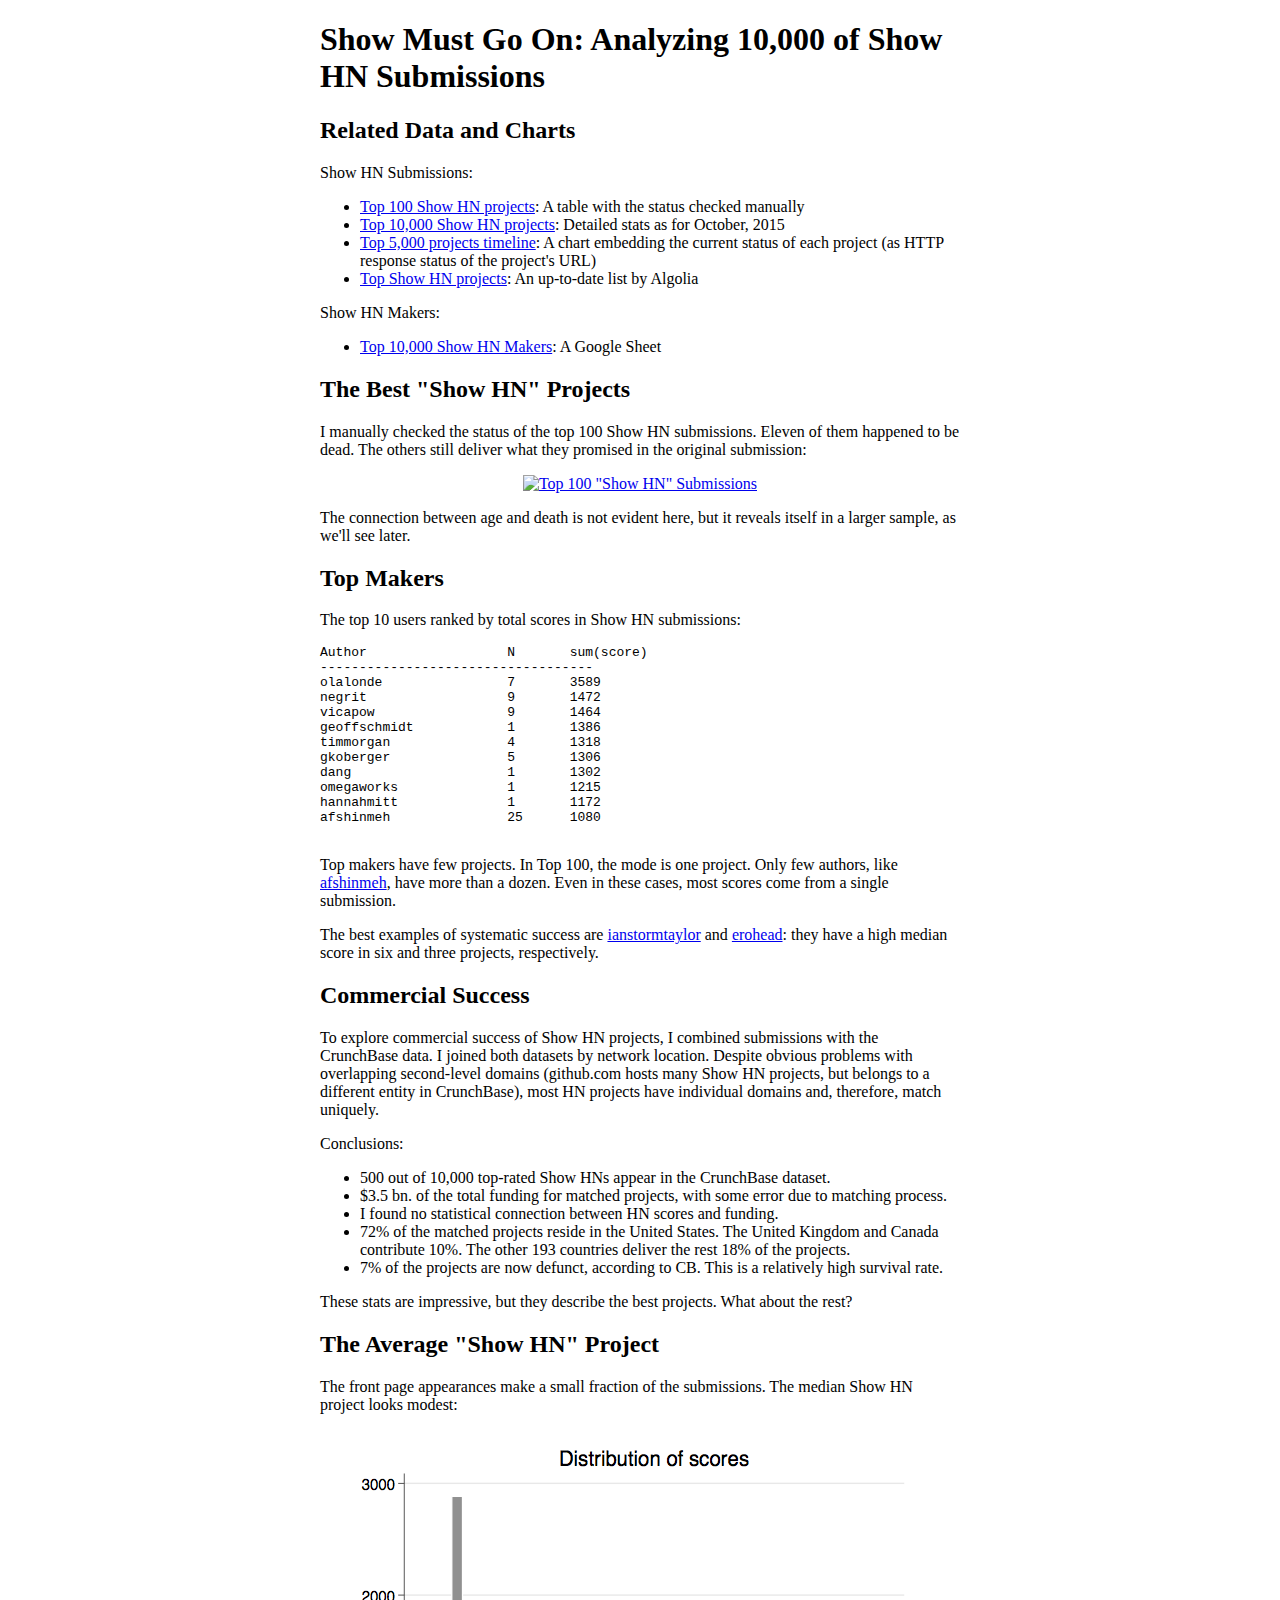
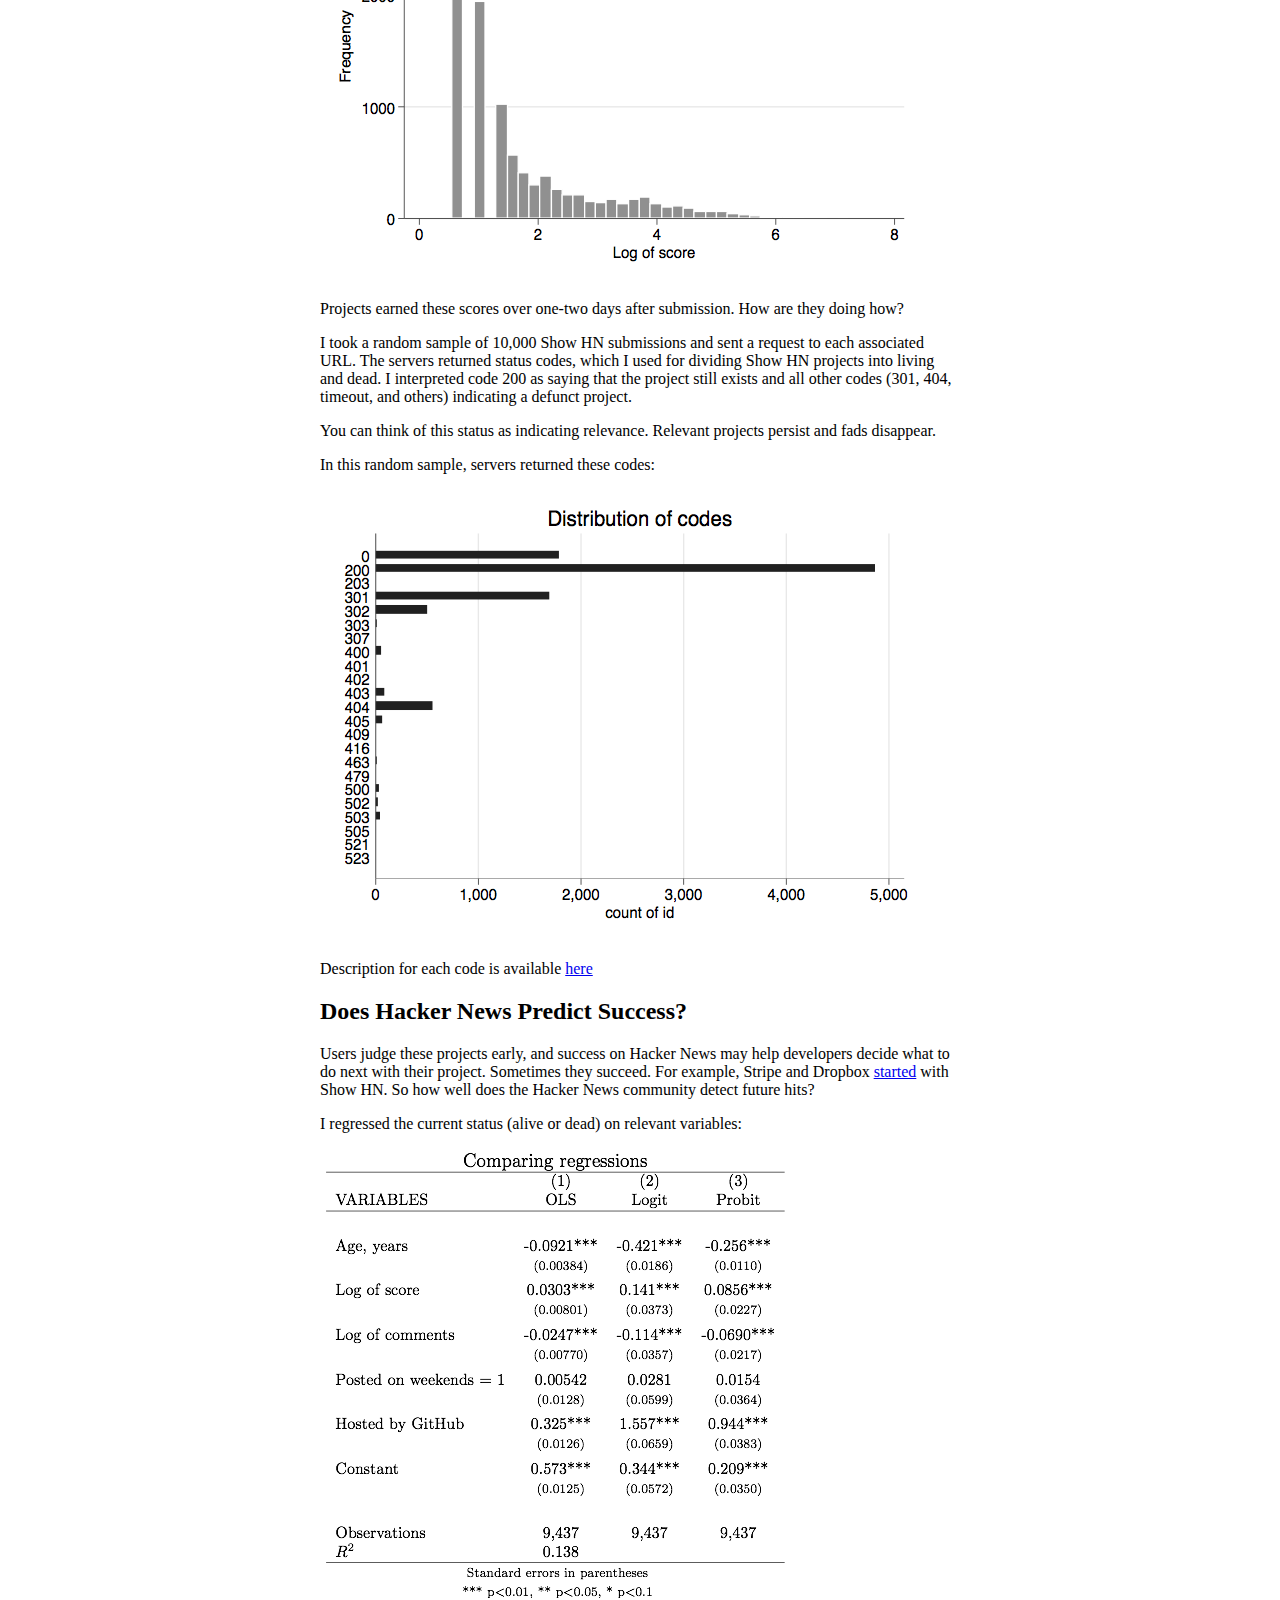
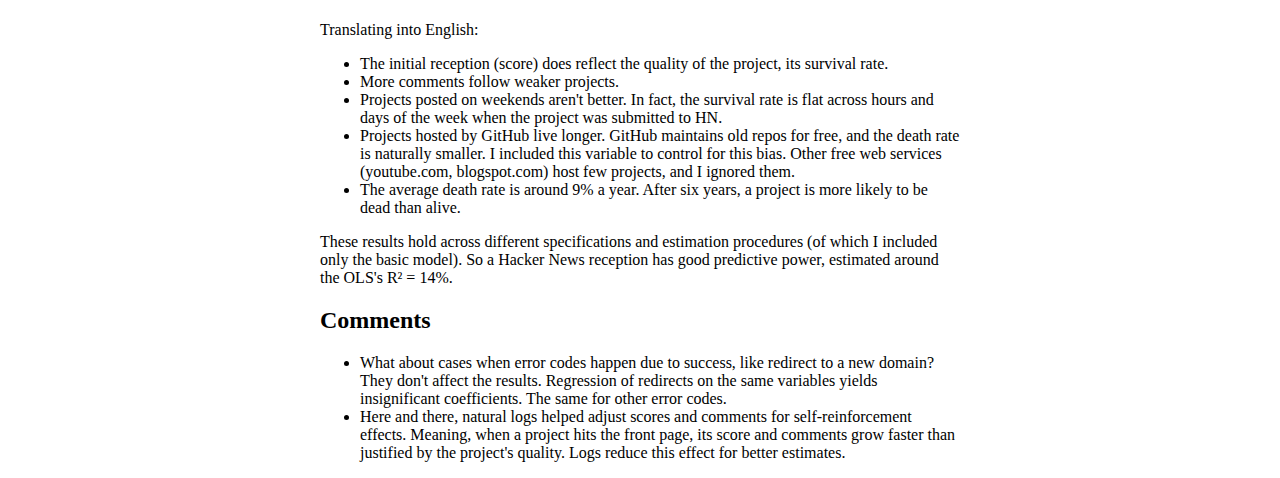
==== show-hn/index.html @ 9d629acc "show-hn" ====
<!DOCTYPE html>
<html lang="en">
<head>
	<meta charset="UTF-8">
	<title>Five Years of Show HN</title>
	<style>
		#outer {width:100%;}
		#inner {max-width: 40em; margin: auto;}
	</style>
</head>
<body>
<script>
  (function(i,s,o,g,r,a,m){i['GoogleAnalyticsObject']=r;i[r]=i[r]||function(){
  (i[r].q=i[r].q||[]).push(arguments)},i[r].l=1*new Date();a=s.createElement(o),
  m=s.getElementsByTagName(o)[0];a.async=1;a.src=g;m.parentNode.insertBefore(a,m)
  })(window,document,'script','https://www.google-analytics.com/analytics.js','ga');

  ga('create', 'UA-55888889-2', 'auto');
  ga('send', 'pageview');

</script>
<script type="text/javascript" src="//s7.addthis.com/js/300/addthis_widget.js#pubid=ra-5717eb0eff15d7ea"></script>

<div id="outer">
	<div id="inner">
		<h1>Show Must Go On: Analyzing 10,000 of Show HN Submissions</h1>

		<h2>Related Data and Charts</h2>
		<p>Show HN Submissions:</p>
		<ul>
			<li><a href="https://github.com/antontarasenko/smq/blob/master/reports/hackernews-top-show-hn-100.md">Top 100 Show HN projects</a>: A table with the status checked manually</li>
			<li><a href="https://drive.google.com/file/d/0B-fi5DaWfQWbdlVKMU84czFrNkU/view?pref=2&pli=1">Top 10,000 Show HN projects</a>: Detailed stats as for October, 2015</li>
			<li><a href="https://plot.ly/~AntonTarasenko/23/top-5000-show-hn-submissions/">Top 5,000 projects timeline</a>: A chart embedding the current status of each project (as HTTP response status of the project's URL)</li>
			<li>
				<a href="https://hn.algolia.com/?query=show%20hn&sort=byPopularity&prefix&page=0&dateRange=all&type=story">Top Show HN projects</a>: An up-to-date list by Algolia</li>
		</ul>
		<p>Show HN Makers:</p>
		<ul>
			<li>
				<a href="https://docs.google.com/spreadsheets/d/14lcsre5paNR7ZHkdxDtHKRWyY7zB9O5nstGBYoB4KIQ/edit?usp=sharing">Top 10,000 Show HN Makers</a>: A Google Sheet</li>
		</ul>

		<h2>The Best "Show HN" Projects</h2>
		<p>I manually checked the status of the top 100 Show HN submissions. Eleven of them happened to be dead. The others still deliver what they promised in the original submission:</p>
		<div>
			<a href="https://plot.ly/~AntonTarasenko/20/?share_key=TKhXp8ErSKYvobfsNttZDM" target="_blank" title="Top 100 &quot;Show HN&quot; Submissions" style="display: block; text-align: center;"><img src="https://plot.ly/~AntonTarasenko/20.png?share_key=TKhXp8ErSKYvobfsNttZDM" alt="Top 100 &quot;Show HN&quot; Submissions" style="max-width: 100%;width: 1200px;"  width="1200" onerror="this.onerror=null;this.src='https://plot.ly/404.png';" /></a>
			<script data-plotly="AntonTarasenko:20" sharekey-plotly="TKhXp8ErSKYvobfsNttZDM" src="https://plot.ly/embed.js" async></script>
		</div>
		<p>The connection between age and death is not evident here, but it reveals itself in a larger sample, as we'll see later.</p>

		<h2>Top Makers</h2>
		<p>The top 10 users ranked by total scores in Show HN submissions:</p>
	<pre>
Author			N	sum(score)
-----------------------------------
olalonde		7	3589
negrit			9	1472
vicapow			9	1464
geoffschmidt		1	1386
timmorgan		4	1318
gkoberger		5	1306
dang			1	1302
omegaworks		1	1215
hannahmitt		1	1172
afshinmeh		25	1080
	</pre>
		<p>Top makers have few projects. In Top 100, the mode is one project. Only few authors, like <a
				href="https://news.ycombinator.com/submitted?id=afshinmeh">afshinmeh</a>, have more than a dozen. Even in these cases, most scores come from a single submission.</p>
		<p>The best examples of systematic success are <a href="https://news.ycombinator.com/submitted?id=ianstormtaylor">ianstormtaylor</a> and
			<a href="https://news.ycombinator.com/submitted?id=erohead">erohead</a>: they have a high median score in six and three projects, respectively.</p>

		<h2>Commercial Success</h2>
		<p>To explore commercial success of Show HN projects, I combined submissions with the CrunchBase data. I joined both datasets by network location. Despite obvious problems with overlapping second-level domains (github.com hosts many Show HN projects, but belongs to a different entity in CrunchBase), most HN projects have individual domains and, therefore, match uniquely.</p>
		<p>Conclusions:</p>
		<ul>
			<li>500 out of 10,000 top-rated Show HNs appear in the CrunchBase dataset.</li>
			<li>$3.5 bn. of the total funding for matched projects, with some error due to matching process.</li>
			<li>I found no statistical connection between HN scores and funding.</li>
			<li>72% of the matched projects reside in the United States. The United Kingdom and Canada contribute 10%. The other 193 countries deliver the rest 18% of the projects.</li>
			<li>7% of the projects are now defunct, according to CB. This is a relatively high survival rate.</li>
		</ul>
		<p>These stats are impressive, but they describe the best projects. What about the rest?</p>

		<h2>The Average "Show HN" Project</h2>
		<p>The front page appearances make a small fraction of the submissions. The median Show HN project looks modest:</p>
		<div id="show-hn.rand.sumy"><img src="hist_ln_score.png" alt="Distribution of scores"></div>
		<p>Projects earned these scores over one-two days after submission. How are they doing how?</p>
		<p>I took a random sample of 10,000 Show HN submissions and sent a request to each associated URL. The servers returned status codes, which I used for dividing Show HN projects into living and dead. I interpreted code 200 as saying that the project still exists and all other codes (301, 404, timeout, and others) indicating a defunct project.</p>
		<p>You can think of this status as indicating relevance. Relevant projects persist and fads disappear.</p>
		<p>In this random sample, servers returned these codes:</p>
		<div id="show-hn.rand.codes"><img src="bar_count_id_code.png" alt="Distribution of codes"></div>
		<p>Description for each code is available <a
				href="http://www.iana.org/assignments/http-status-codes/http-status-codes.xhtml">here</a></p>

		<h2>Does Hacker News Predict Success?</h2>
		<p>Users judge these projects early, and success on Hacker News may help developers decide what to do next with their project. Sometimes they succeed. For example, Stripe and Dropbox
			<a href="https://news.ycombinator.com/item?id=7984947">started</a> with Show HN. So how well does the Hacker News community detect future hits?</p>
		<p>I regressed the current status (alive or dead) on relevant variables:</p>
		<div><img src="tab_reg_logit_probit.png" alt="Models for Show HN status"></div>
		<p>Translating into English:</p>
		<ul>
			<li>The initial reception (score) does reflect the quality of the project, its survival rate.</li>
			<li>More comments follow weaker projects.</li>
			<li>Projects posted on weekends aren't better. In fact, the survival rate is flat across hours and days of the week when the project was submitted to HN.</li>
			<li>Projects hosted by GitHub live longer. GitHub maintains old repos for free, and the death rate is naturally smaller. I included this variable to control for this bias. Other free web services (youtube.com, blogspot.com) host few projects, and I ignored them.</li>
			<li>The average death rate is around 9% a year. After six years, a project is more likely to be dead than alive.</li>
		</ul>
		<p>These results hold across different specifications and estimation procedures (of which I included only the basic model). So a Hacker News reception has good predictive power, estimated around the OLS's R² = 14%.</p>
		<h2>Comments</h2>
		<ul>
			<li>What about cases when error codes happen due to success, like redirect to a new domain? They don't affect the results. Regression of redirects on the same variables yields insignificant coefficients. The same for other error codes.</li>
			<li>Here and there, natural logs helped adjust scores and comments for self-reinforcement effects. Meaning, when a project hits the front page, its score and comments grow faster than justified by the project's quality. Logs reduce this effect for better estimates.</li>
		</ul>

		<script type="text/javascript" src="//s7.addthis.com/js/300/addthis_widget.js#pubid=ra-5717eb0eff15d7ea"></script>
	</div>
</div>
</body>
</html>
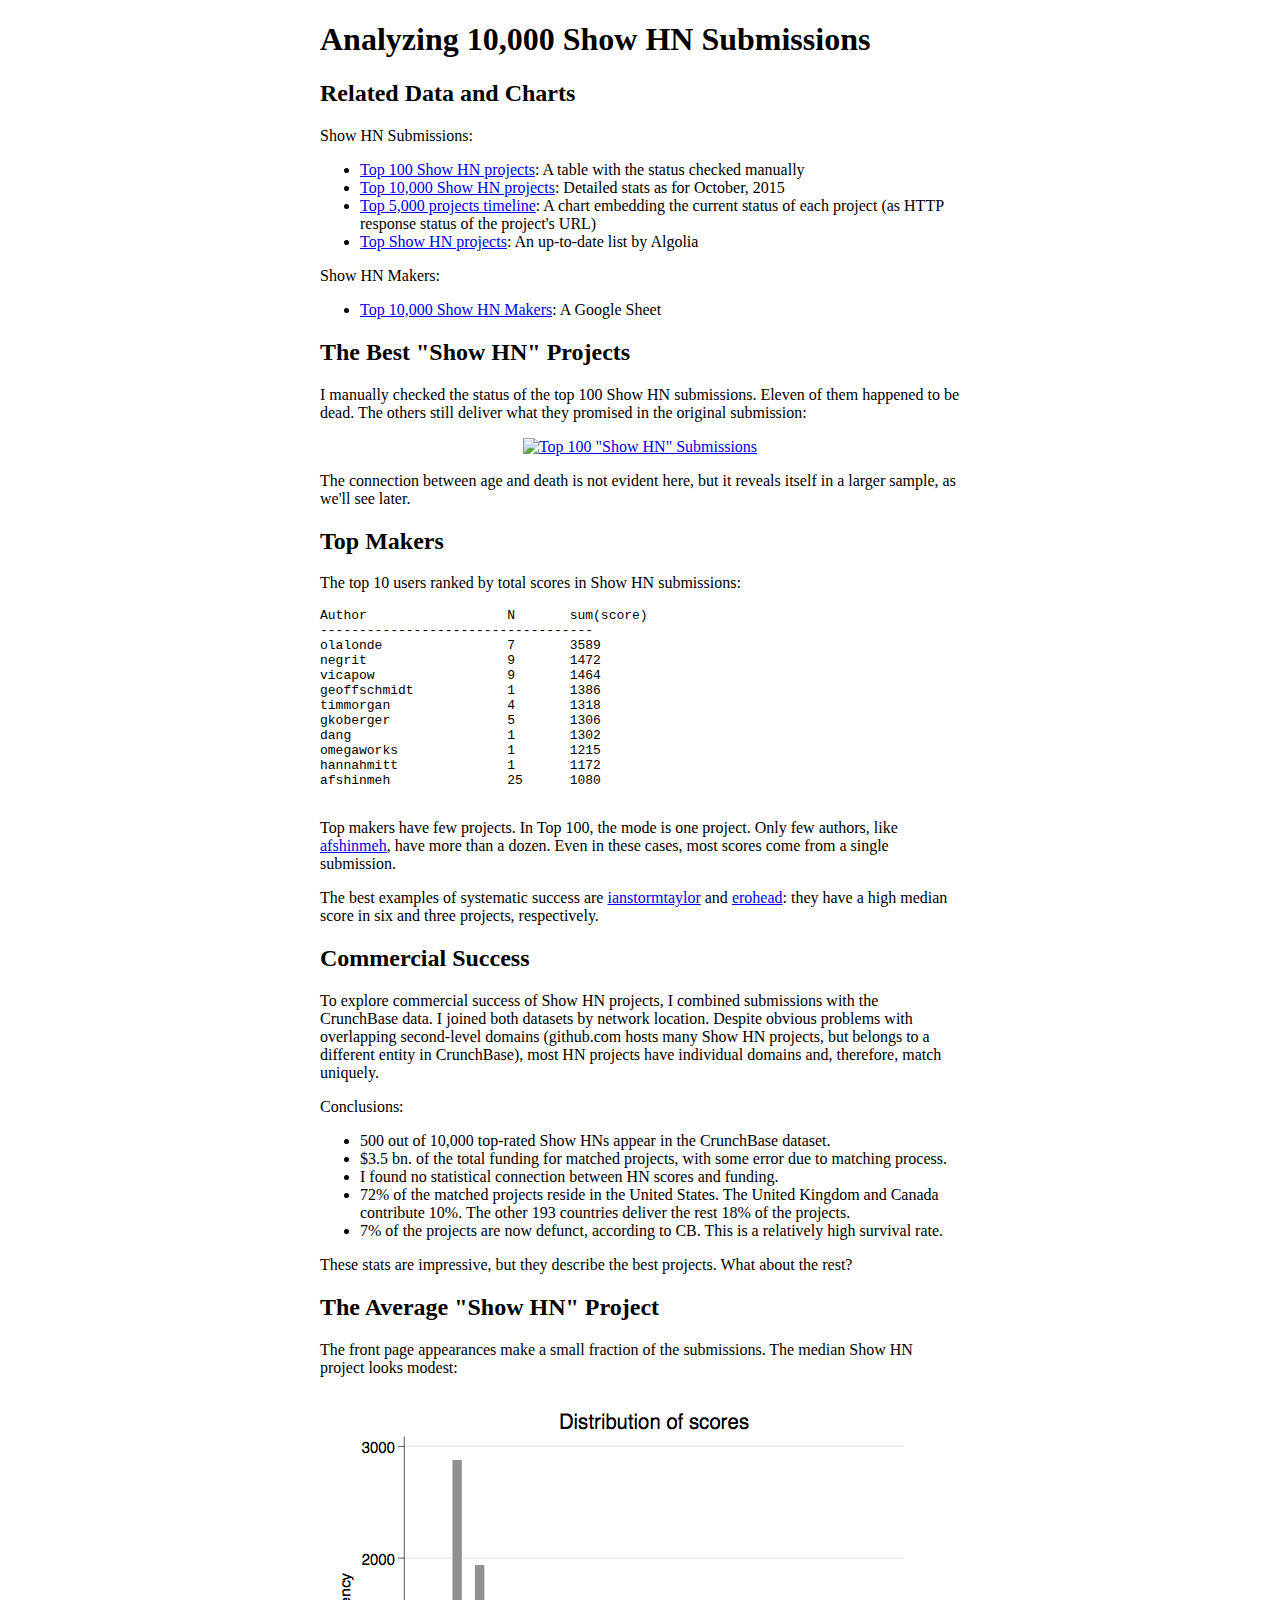
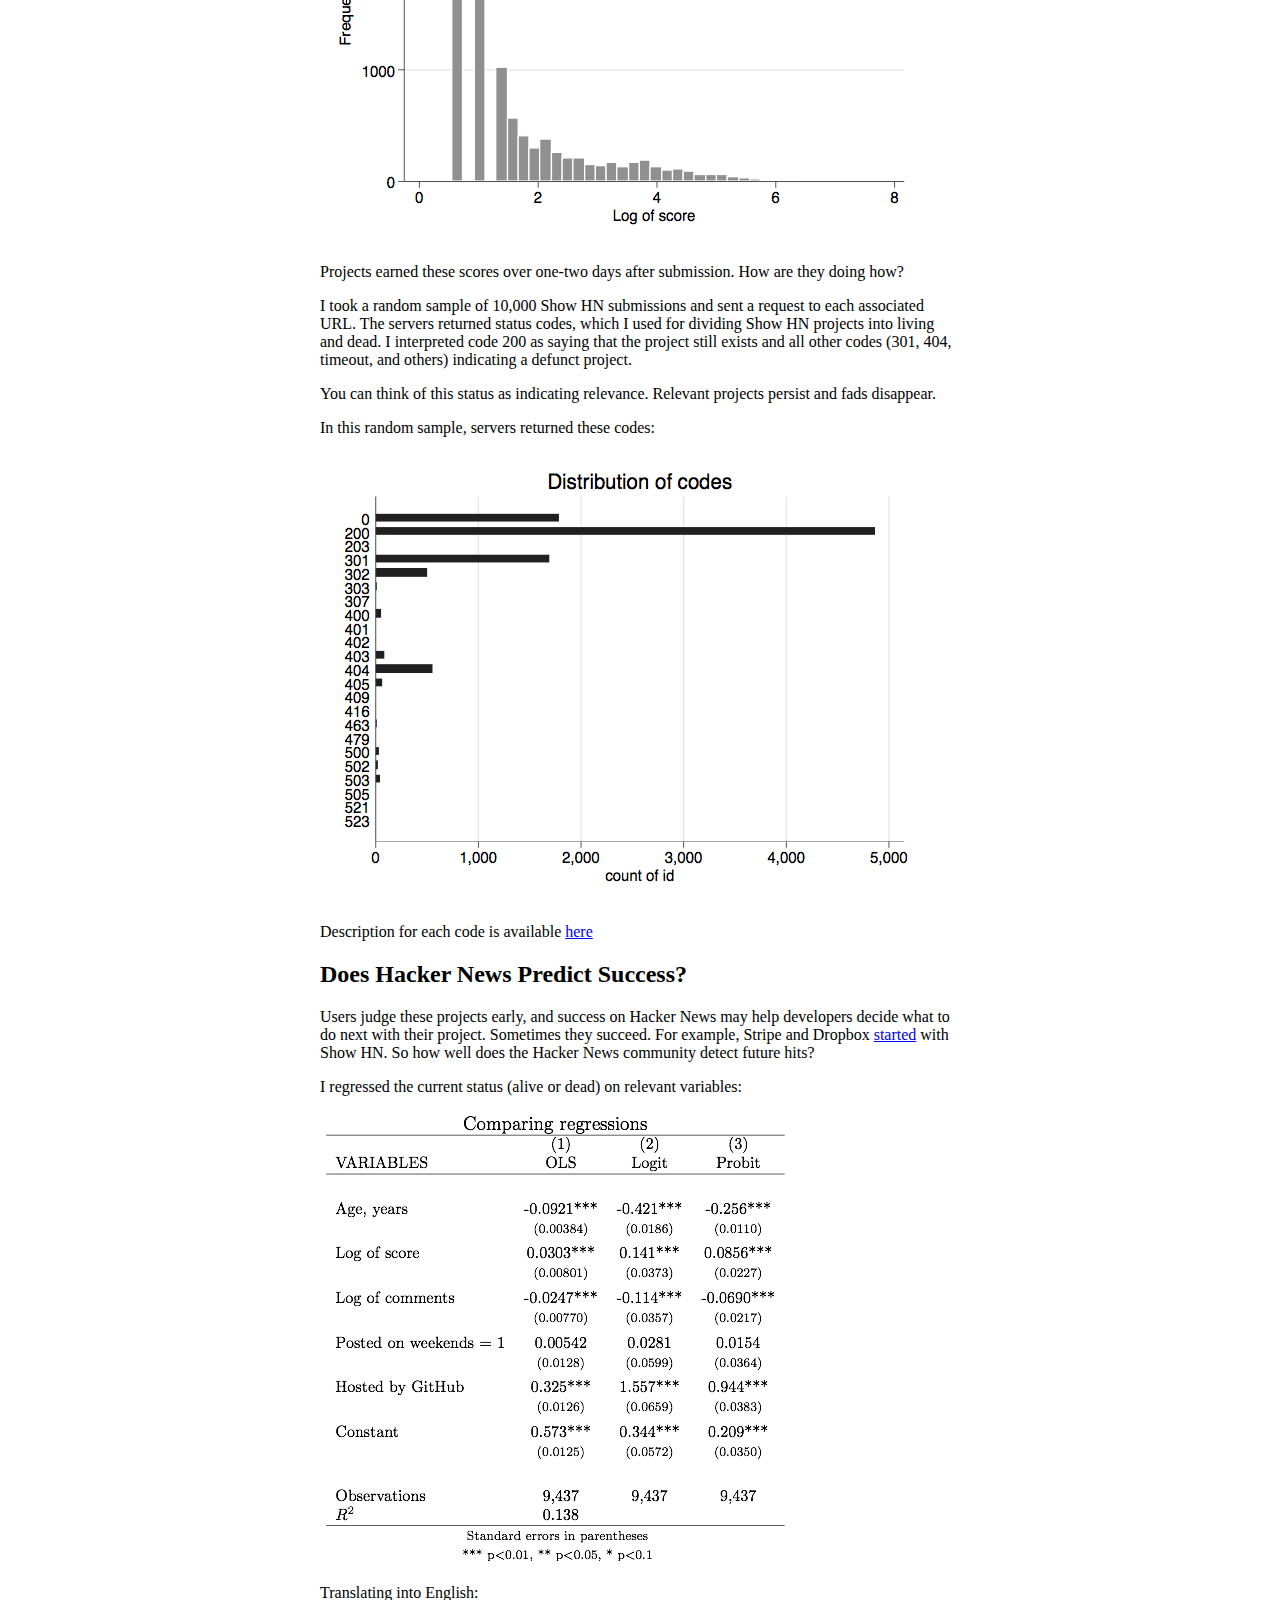
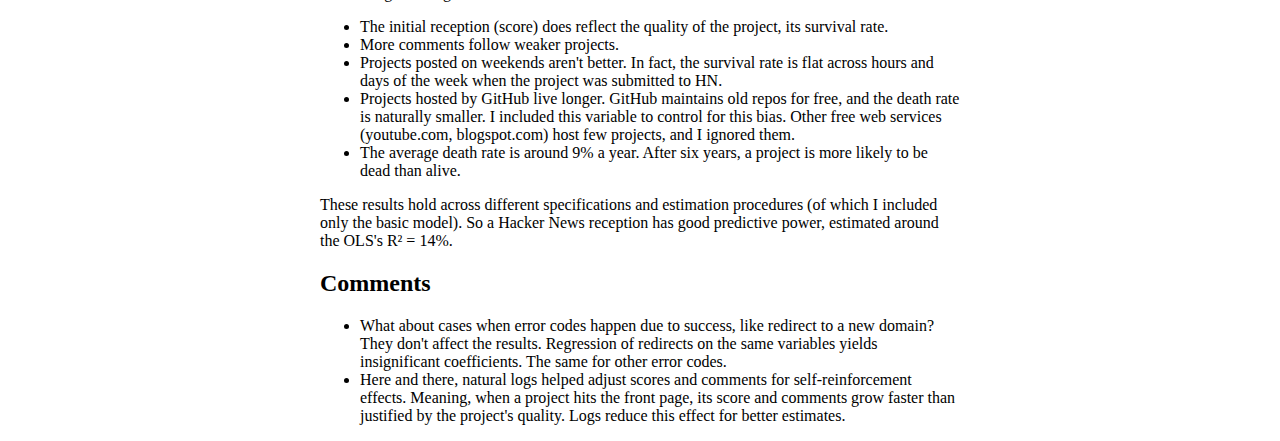
==== commit 58d6db89: "fixing title" ====
--- a/show-hn/index.html
+++ b/show-hn/index.html
@@ -2,7 +2,7 @@
 <html lang="en">
 <head>
 	<meta charset="UTF-8">
-	<title>Five Years of Show HN</title>
+	<title>Analyzing 10,000 Show HN Submissions</title>
 	<style>
 		#outer {width:100%;}
 		#inner {max-width: 40em; margin: auto;}
@@ -23,7 +23,7 @@
 
 <div id="outer">
 	<div id="inner">
-		<h1>Show Must Go On: Analyzing 10,000 of Show HN Submissions</h1>
+		<h1>Analyzing 10,000 Show HN Submissions</h1>
 
 		<h2>Related Data and Charts</h2>
 		<p>Show HN Submissions:</p>
@@ -112,7 +112,7 @@
 			<li>Here and there, natural logs helped adjust scores and comments for self-reinforcement effects. Meaning, when a project hits the front page, its score and comments grow faster than justified by the project's quality. Logs reduce this effect for better estimates.</li>
 		</ul>
 
-		<script type="text/javascript" src="//s7.addthis.com/js/300/addthis_widget.js#pubid=ra-5717eb0eff15d7ea"></script>
+		<div class="addthis_sharing_toolbox"></div>
 	</div>
 </div>
 </body>
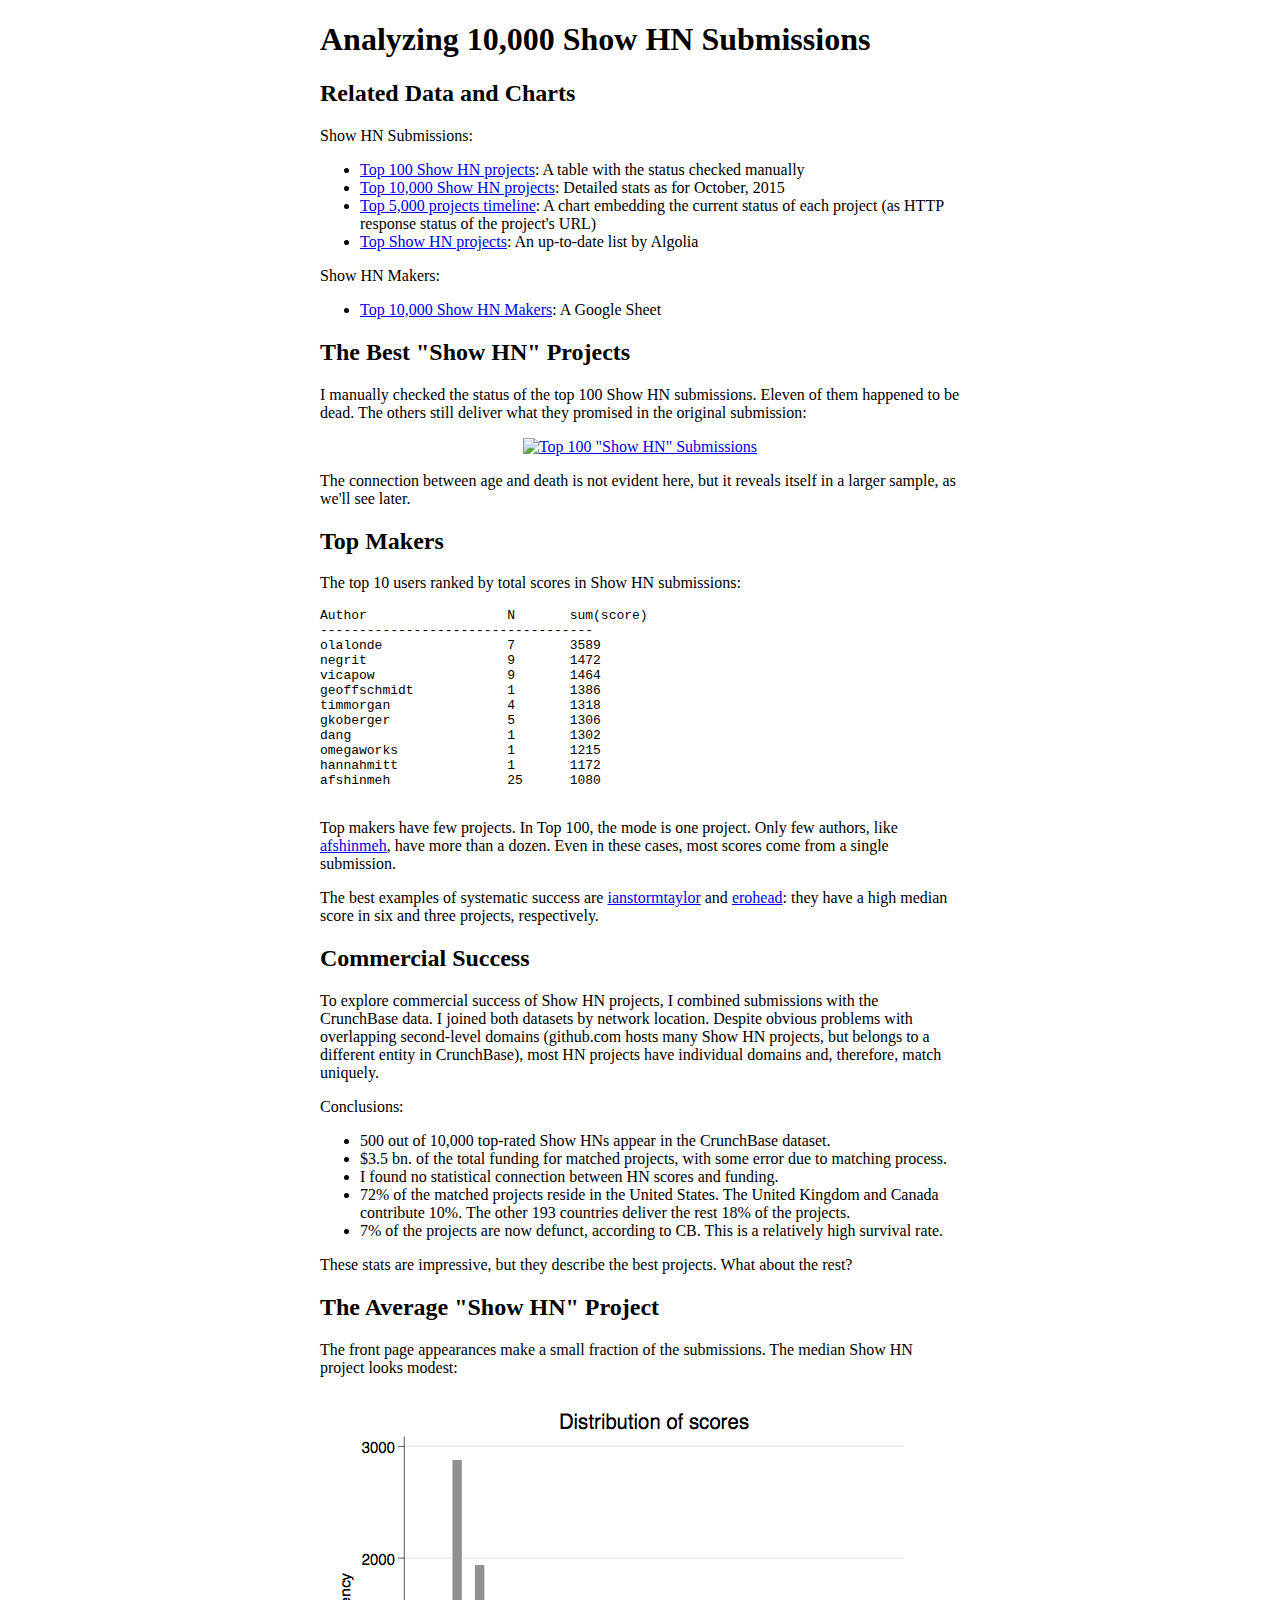
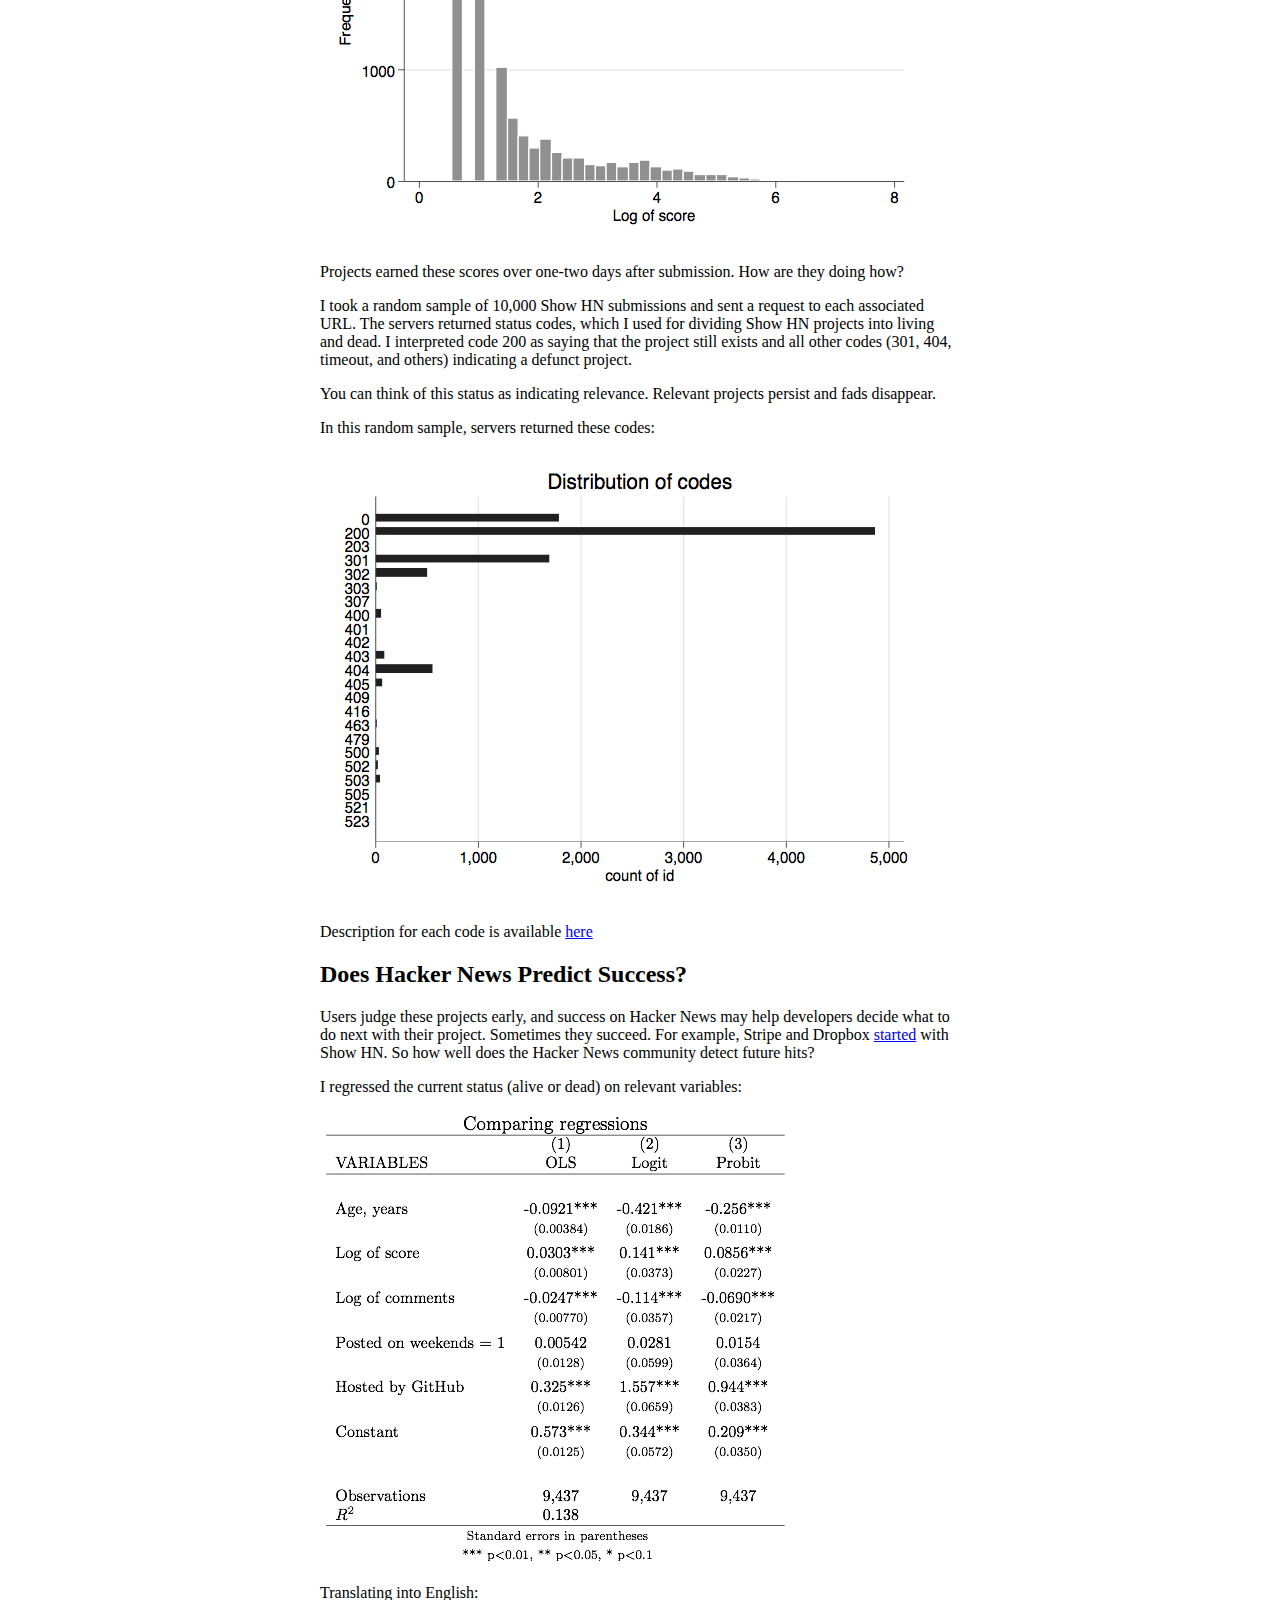
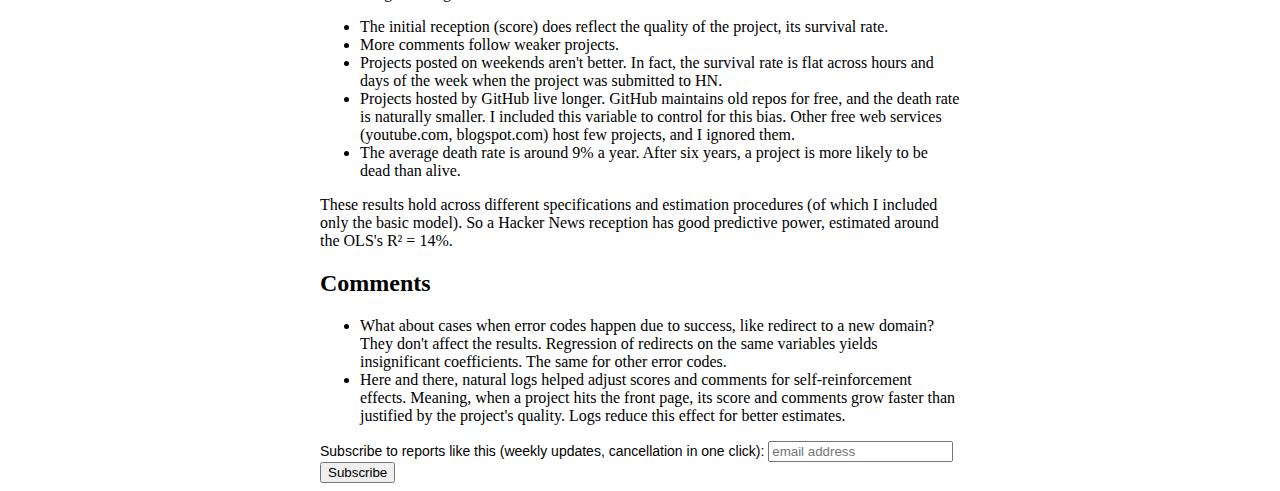
==== commit 22218290: "fixes" ====
--- a/show-hn/index.html
+++ b/show-hn/index.html
@@ -113,6 +113,24 @@
 		</ul>
 
 		<div class="addthis_sharing_toolbox"></div>
+<!-- Begin MailChimp Signup Form -->
+<link href="//cdn-images.mailchimp.com/embedcode/horizontal-slim-10_7.css" rel="stylesheet" type="text/css">
+<style type="text/css">
+	#mc_embed_signup{background:#fff; clear:left; font:14px Helvetica,Arial,sans-serif; width:100%;}
+</style>
+<div id="mc_embed_signup">
+<form action="//antontarasenko.us13.list-manage.com/subscribe/post?u=6d65e52fb9f6c89426194cb00&amp;id=574df28417" method="post" id="mc-embedded-subscribe-form" name="mc-embedded-subscribe-form" class="validate" target="_blank" novalidate>
+    <div id="mc_embed_signup_scroll">
+	<label for="mce-EMAIL">Subscribe to reports like this (weekly updates, cancellation in one click):</label>
+	<input type="email" value="" name="EMAIL" class="email" id="mce-EMAIL" placeholder="email address" required>
+    <!-- real people should not fill this in and expect good things - do not remove this or risk form bot signups-->
+    <div style="position: absolute; left: -5000px;" aria-hidden="true"><input type="text" name="b_6d65e52fb9f6c89426194cb00_574df28417" tabindex="-1" value=""></div>
+    <div class="clear"><input type="submit" value="Subscribe" name="subscribe" id="mc-embedded-subscribe" class="button"></div>
+    </div>
+</form>
+</div>
+
+<!--End mc_embed_signup-->
 	</div>
 </div>
 </body>
